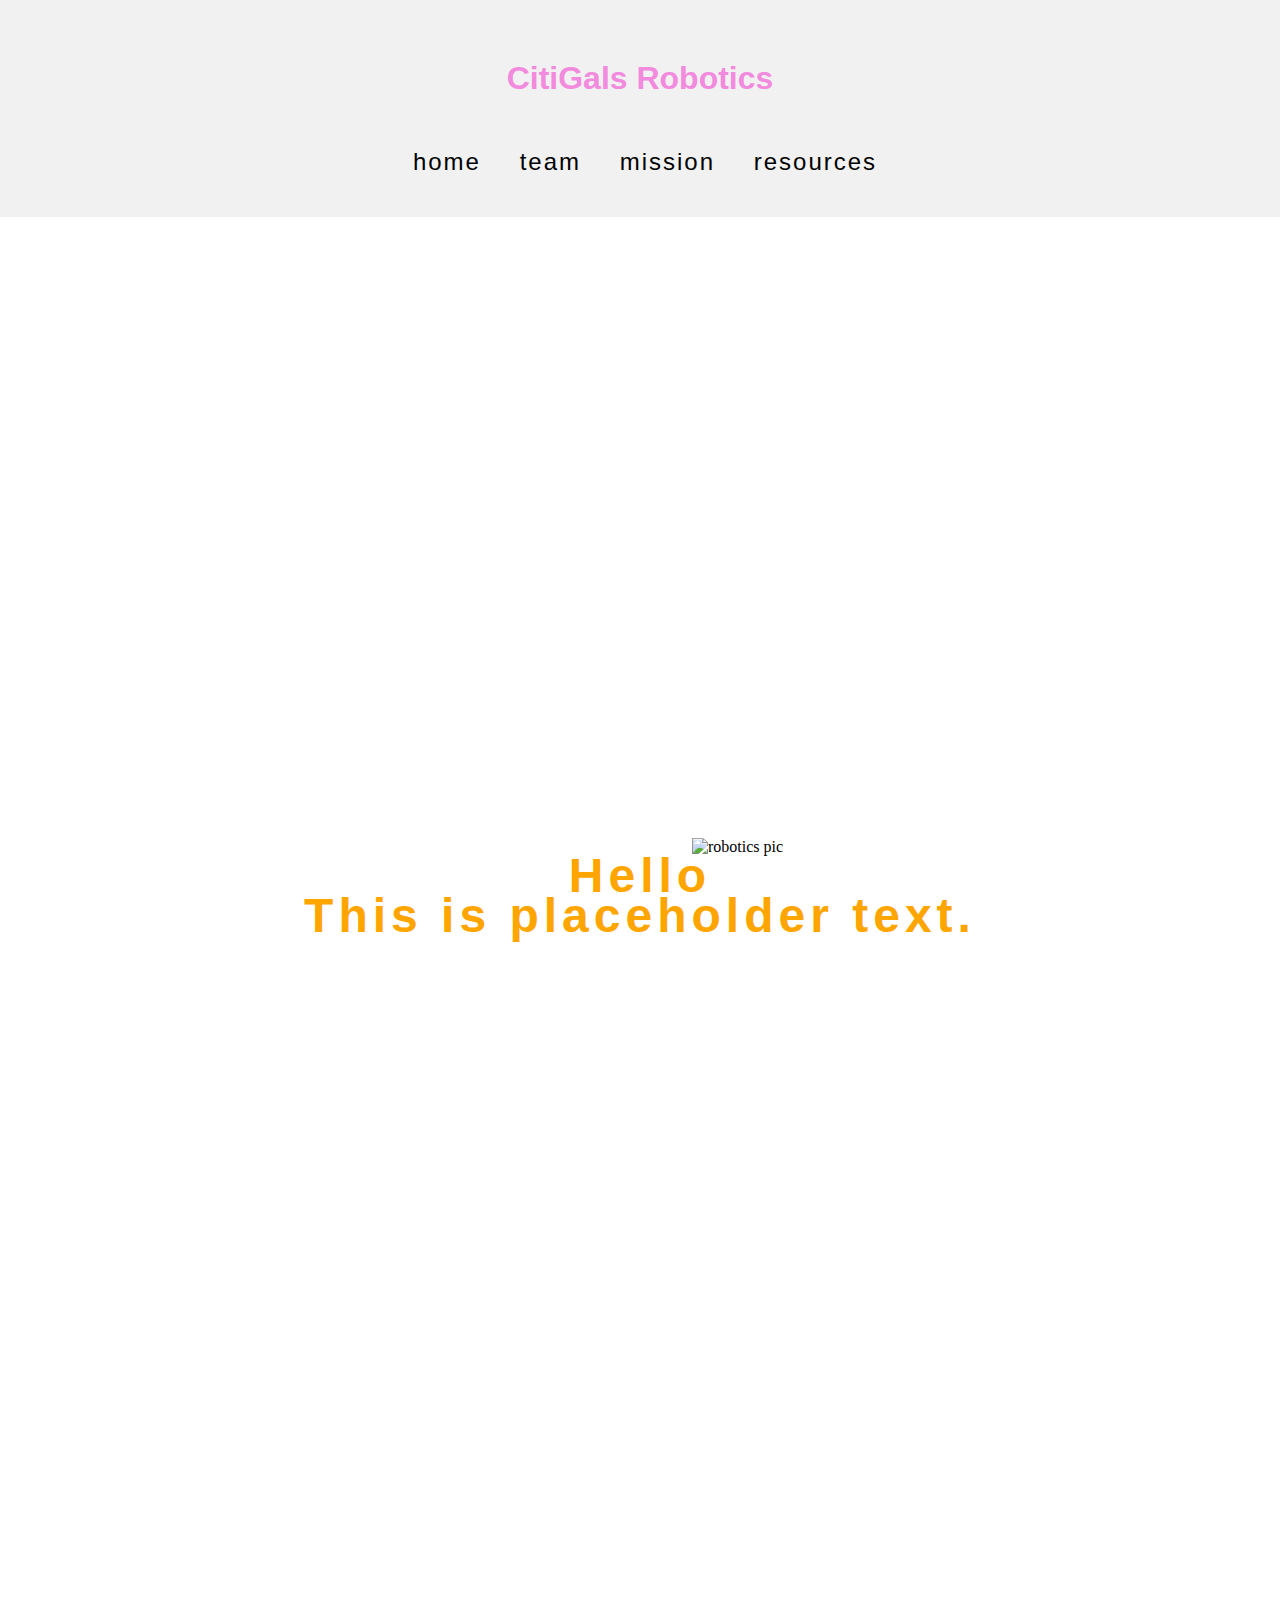
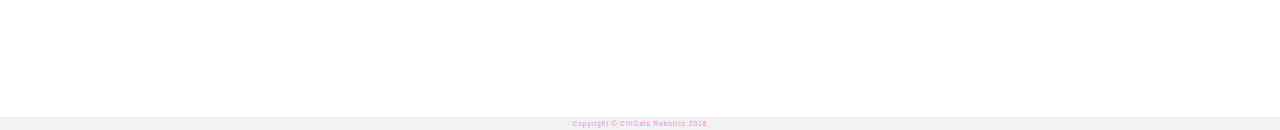
==== index.html @ 1422e7a4 "Added files" ====
<!DOCTYPE html>
<html lang = "en">
<head>
<title>CitiGals Robotics</title>
  <meta name="viewport" content="width=device=width, initial-scale=1.0">
  <meta name="author" content="Emily Hannon">
  <meta name="description" content="Official website for the CitiGals All-Girls Robotics team.">
  <!-- This will refresh the document every 30 secnonds. -->
  <meta http-equiv="refresh" content="30">
  <meta charset="utf-8">
<style>
.header{
  background-color: #f1f1f1;
  padding-bottom: 10px;
  padding-top: 60px;
  text-align: center;
  font-family: interstate, charcoal, sans-serif;
  color: #f28add;
}

nav {
    line-height:100px;
    background-color:#f1f1f1;
    float:center;
    font-family: interstate,Charcoal, sans-serif;
    color: black;
    text-align: center;
    letter-spacing: 2px;
    font-size: 150%;
    word-spacing: 30px;
    width: 100%;
    position: -webkit-sticky;
    position: sticky;
    top: 0;
    padding: 5px;
}

a:link {color: black;
text-decoration: none;}

a:visited {color: black;}

a:hover {color: #f28add;}

a:active {color: #f28add;}


h2 { background-image: url("http://shardsplaceholder.weebly.com/uploads/2/5/6/1/25614971/2111629_orig.png");
background-size: cover;
background-repeat: no-repeat;
color: white;
font-family: interstate,Charcoal, sans-serif;
text-align: center;
letter-spacing: 20px;
font-size: 600%;
line-height: 200%;
font-weight: .01;
vertical-align: middle;
padding-bottom: 100px;
padding-top: 100px;
}


h3 {
    color: orange;
    font-family: interstate,Charcoal, sans-serif;
    text-align: center;
    letter-spacing: 5px;
    font-size: 300%;
    line-height: 40px;
}

footer {
    color: #f28add;
    font-family: interstate,Charcoal, sans-serif;
    text-align: center;
    letter-spacing: 1px;
    font-size: 40%;
    line-height: 13px;
    background-color: #f1f1f1;
    padding
}

iframe{
margin:auto;
padding:4em;
}

html, body, body div, span, object, h1, h2, h3, h4, h5, h6, p, blockquote, pre, abbr, address, cite, code, del, dfn, em, img, ins, kbd, q, samp, small, strong, sub, sup, var, b, i, dl, dt, dd, ol, ul, li, fieldset, form, label, legend, table, caption, tbody, tfoot, thead, tr, th, td, article, aside, figure, header, hgroup, menu, section, time, mark, audio, video {
    margin: 0;
    padding: 0;
    border: 0;
    outline: 0;
    vertical-align: baseline;
}


</style>
</head>
<body>

<div class = "header">
  <h1>CitiGals Robotics</h1>
</div>

<nav>
<a href=“../index.html“>home</a>
  <a href="team.html">team</a>
  <a href="mission.html">mission</a>
  <a href="resources.html">resources</a>
</nav>

<div style="padding:0px;margin-top:0px;background-color:white;height:1500px;">
<h2>WELCOME</h2>
<iframe width="560" height="315" src="https://www.youtube.com/embed/krc8KiZj7mM" frameborder="0" allowfullscreen></iframe>
<img src= IMG_9735.jpg alt="robotics pic" style="width:552px;height:712.5px;">
<h3>
<p>Hello</p>
<p>This is placeholder text.</p>
</h3>
</div>

<footer>
<p>Copyright &copy; CitiGals Robotics 2018</p>
</footer>

</body>
</html>
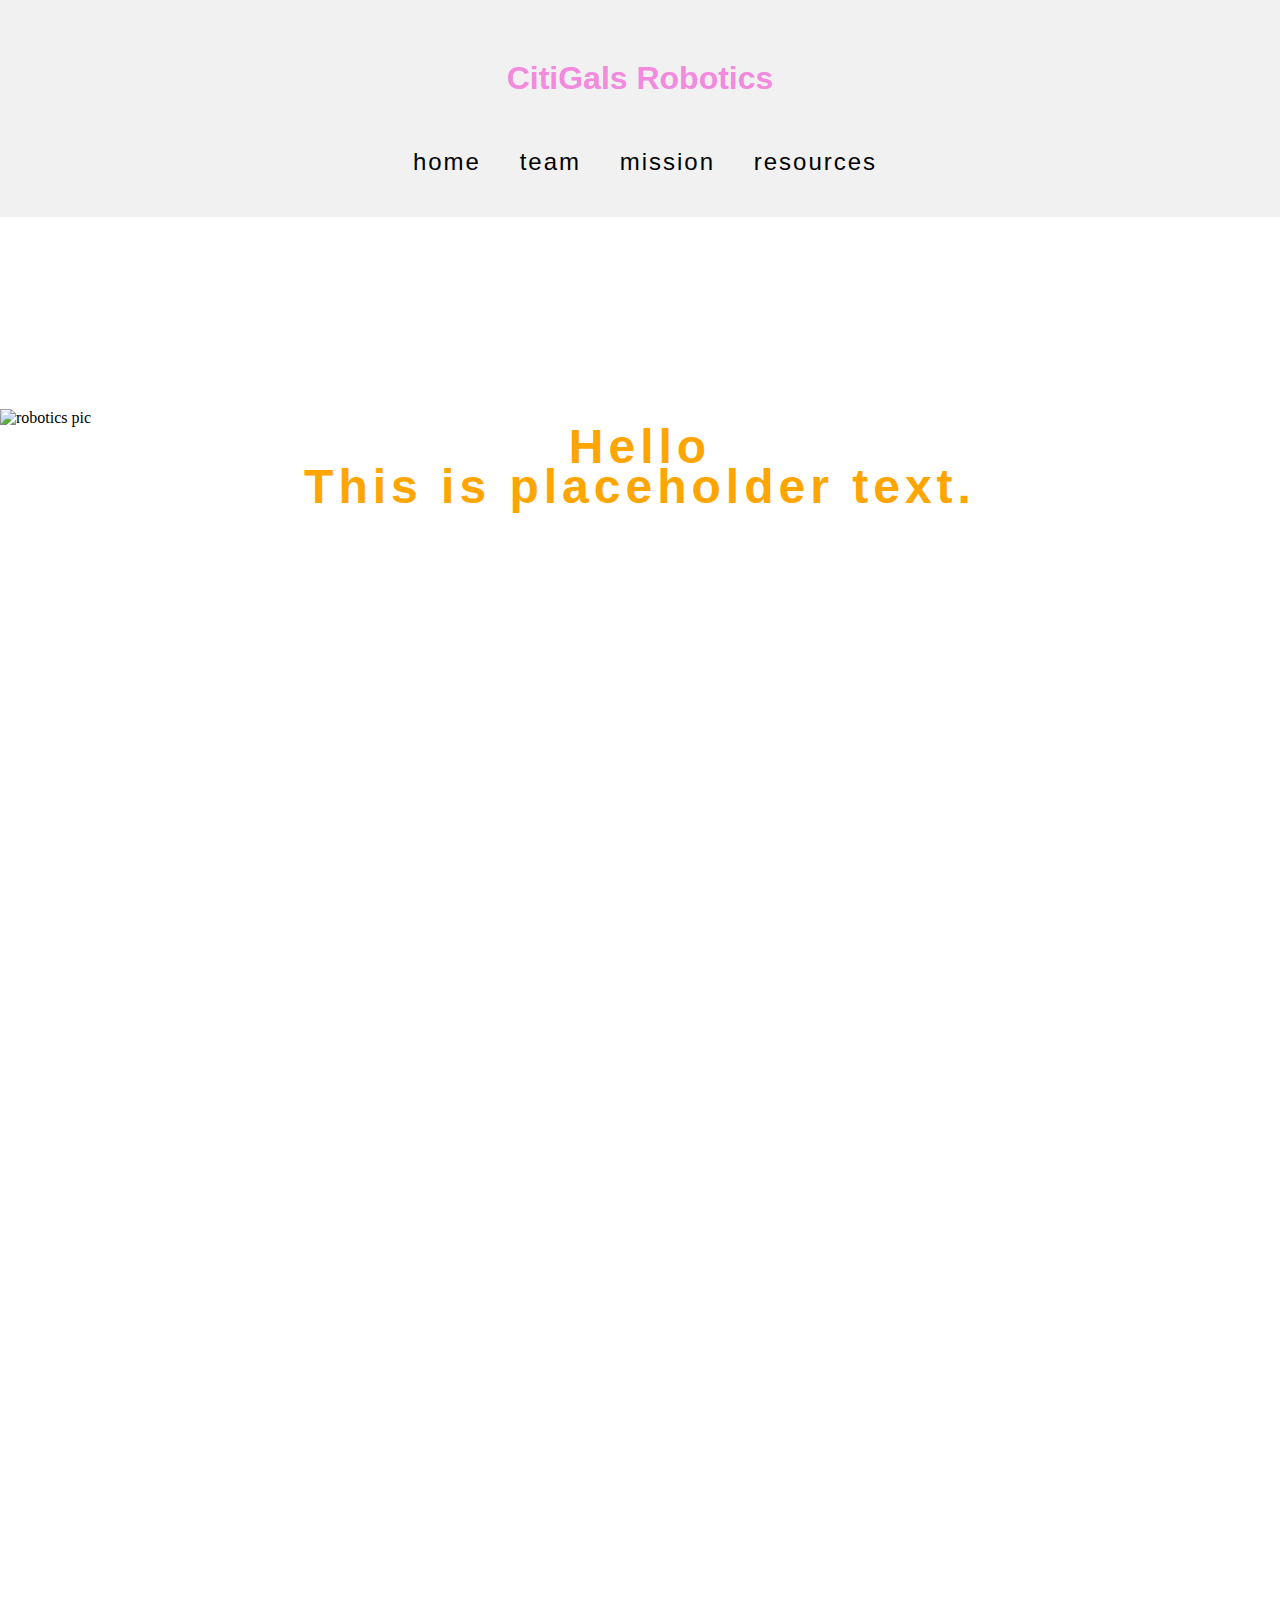
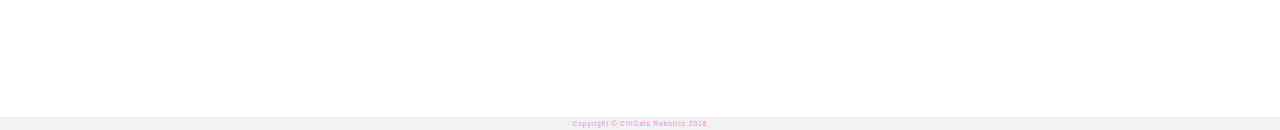
==== commit fb81e314: "Took out video" ====
--- a/index.html
+++ b/index.html
@@ -112,7 +112,7 @@
 
 <div style="padding:0px;margin-top:0px;background-color:white;height:1500px;">
 <h2>WELCOME</h2>
-<iframe width="560" height="315" src="https://www.youtube.com/embed/krc8KiZj7mM" frameborder="0" allowfullscreen></iframe>
+<!-- <iframe width="560" height="315" src="https://www.youtube.com/embed/" frameborder="0" allowfullscreen></iframe> -->
 <img src= IMG_9735.jpg alt="robotics pic" style="width:552px;height:712.5px;">
 <h3>
 <p>Hello</p>
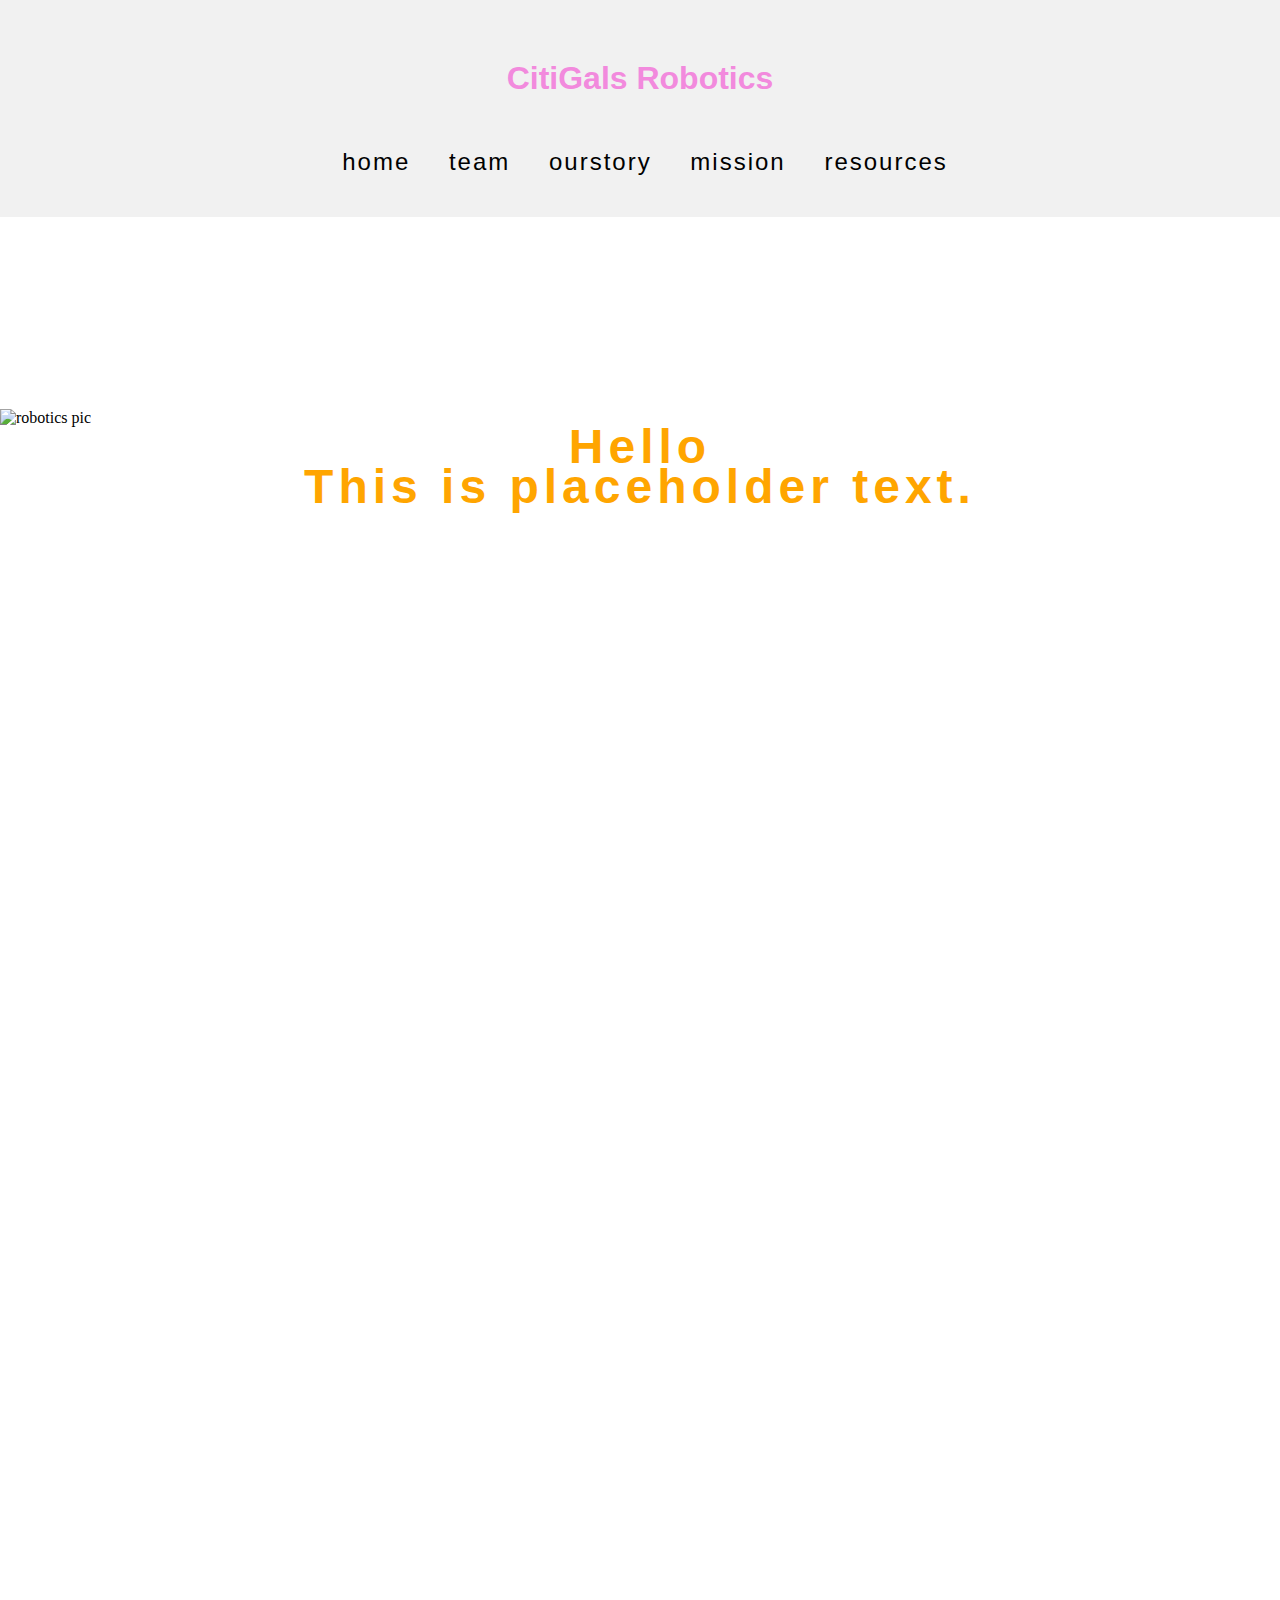
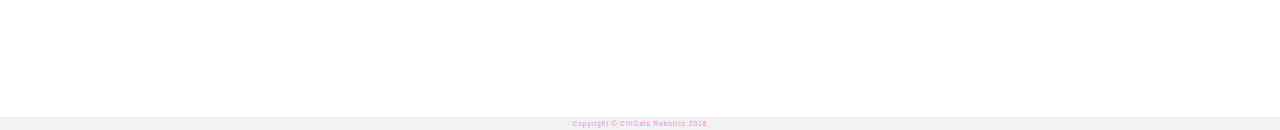
==== commit 55006d01: "updates boiiiii" ====
--- a/index.html
+++ b/index.html
@@ -8,95 +8,11 @@
   <!-- This will refresh the document every 30 secnonds. -->
   <meta http-equiv="refresh" content="30">
   <meta charset="utf-8">
-<style>
-.header{
-  background-color: #f1f1f1;
-  padding-bottom: 10px;
-  padding-top: 60px;
-  text-align: center;
-  font-family: interstate, charcoal, sans-serif;
-  color: #f28add;
-}
+  <!--Get that css boiii -->
+  <link rel="stylesheet" href="style.css">
 
-nav {
-    line-height:100px;
-    background-color:#f1f1f1;
-    float:center;
-    font-family: interstate,Charcoal, sans-serif;
-    color: black;
-    text-align: center;
-    letter-spacing: 2px;
-    font-size: 150%;
-    word-spacing: 30px;
-    width: 100%;
-    position: -webkit-sticky;
-    position: sticky;
-    top: 0;
-    padding: 5px;
-}
+</head>
 
-a:link {color: black;
-text-decoration: none;}
-
-a:visited {color: black;}
-
-a:hover {color: #f28add;}
-
-a:active {color: #f28add;}
-
-
-h2 { background-image: url("http://shardsplaceholder.weebly.com/uploads/2/5/6/1/25614971/2111629_orig.png");
-background-size: cover;
-background-repeat: no-repeat;
-color: white;
-font-family: interstate,Charcoal, sans-serif;
-text-align: center;
-letter-spacing: 20px;
-font-size: 600%;
-line-height: 200%;
-font-weight: .01;
-vertical-align: middle;
-padding-bottom: 100px;
-padding-top: 100px;
-}
-
-
-h3 {
-    color: orange;
-    font-family: interstate,Charcoal, sans-serif;
-    text-align: center;
-    letter-spacing: 5px;
-    font-size: 300%;
-    line-height: 40px;
-}
-
-footer {
-    color: #f28add;
-    font-family: interstate,Charcoal, sans-serif;
-    text-align: center;
-    letter-spacing: 1px;
-    font-size: 40%;
-    line-height: 13px;
-    background-color: #f1f1f1;
-    padding
-}
-
-iframe{
-margin:auto;
-padding:4em;
-}
-
-html, body, body div, span, object, h1, h2, h3, h4, h5, h6, p, blockquote, pre, abbr, address, cite, code, del, dfn, em, img, ins, kbd, q, samp, small, strong, sub, sup, var, b, i, dl, dt, dd, ol, ul, li, fieldset, form, label, legend, table, caption, tbody, tfoot, thead, tr, th, td, article, aside, figure, header, hgroup, menu, section, time, mark, audio, video {
-    margin: 0;
-    padding: 0;
-    border: 0;
-    outline: 0;
-    vertical-align: baseline;
-}
-
-
-</style>
-</head>
 <body>
 
 <div class = "header">
@@ -104,15 +20,15 @@
 </div>
 
 <nav>
-<a href=“../index.html“>home</a>
+  <a href=index.html>home</a>
   <a href="team.html">team</a>
+  <a href="ourstory.html">ourstory</a>
   <a href="mission.html">mission</a>
   <a href="resources.html">resources</a>
 </nav>
 
 <div style="padding:0px;margin-top:0px;background-color:white;height:1500px;">
 <h2>WELCOME</h2>
-<!-- <iframe width="560" height="315" src="https://www.youtube.com/embed/" frameborder="0" allowfullscreen></iframe> -->
 <img src= IMG_9735.jpg alt="robotics pic" style="width:552px;height:712.5px;">
 <h3>
 <p>Hello</p>
--- a/style.css
+++ b/style.css
@@ -0,0 +1,86 @@
+/*style.css*/
+
+.header{
+  background-color: #f1f1f1;
+  padding-bottom: 10px;
+  padding-top: 60px;
+  text-align: center;
+  font-family: interstate, charcoal, sans-serif;
+  color: #f28add;
+}
+
+nav {
+    line-height:100px;
+    background-color:#f1f1f1;
+    float:center;
+    font-family: interstate,Charcoal, sans-serif;
+    color: black;
+    text-align: center;
+    letter-spacing: 2px;
+    font-size: 150%;
+    word-spacing: 30px;
+    width: 100%;
+    position: -webkit-sticky;
+    position: sticky;
+    top: 0;
+    padding: 5px;
+}
+
+a:link {color: black;
+text-decoration: none;}
+
+a:visited {color: black;}
+
+a:hover {color: #f28add;}
+
+a:active {color: #f28add;}
+
+
+h2 { background-image: url("http://shardsplaceholder.weebly.com/uploads/2/5/6/1/25614971/2111629_orig.png");
+background-size: cover;
+background-repeat: no-repeat;
+color: white;
+font-family: interstate,Charcoal, sans-serif;
+text-align: center;
+letter-spacing: 20px;
+font-size: 600%;
+line-height: 200%;
+font-weight: .01;
+vertical-align: middle;
+padding-bottom: 100px;
+padding-top: 100px;
+}
+
+
+h3 {
+    color: orange;
+    font-family: interstate,Charcoal, sans-serif;
+    text-align: center;
+    letter-spacing: 5px;
+    font-size: 300%;
+    line-height: 40px;
+}
+
+footer {
+    color: #f28add;
+    font-family: interstate,Charcoal, sans-serif;
+    text-align: center;
+    letter-spacing: 1px;
+    font-size: 40%;
+    line-height: 13px;
+    background-color: #f1f1f1;
+    padding
+}
+
+iframe{
+margin:auto;
+padding:4em;
+}
+
+html, body, body div, span, object, h1, h2, h3, h4, h5, h6, p, blockquote, pre, abbr, address, cite, code, del, dfn, em, img, ins, kbd, q, samp, small, strong, sub, sup, var, b, i, dl, dt, dd, ol, ul, li, fieldset, form, label, legend, table, caption, tbody, tfoot, thead, tr, th, td, article, aside, figure, header, hgroup, menu, section, time, mark, audio, video {
+    margin: 0;
+    padding: 0;
+    border: 0;
+    outline: 0;
+    vertical-align: baseline;
+}
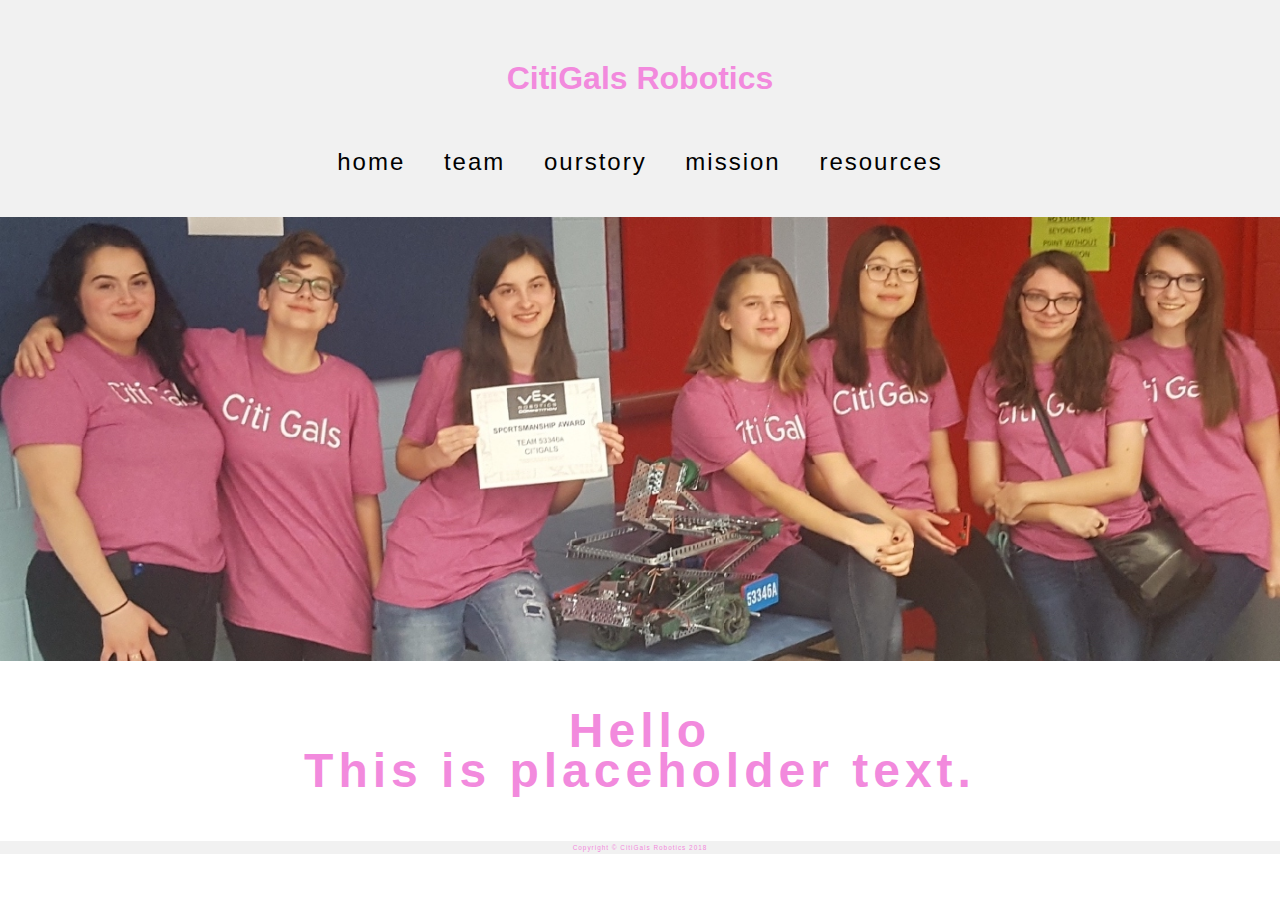
==== commit ed6a8c9d: "Changed: EVERYTHING AND NOTHING" ====
--- a/index.html
+++ b/index.html
@@ -27,9 +27,11 @@
   <a href="resources.html">resources</a>
 </nav>
 
-<div style="padding:0px;margin-top:0px;background-color:white;height:1500px;">
-<h2>WELCOME</h2>
-<img src= IMG_9735.jpg alt="robotics pic" style="width:552px;height:712.5px;">
+<div style="padding:0px;margin-top:0px;background-color:white;">
+<img src="./images/Import 6 137.JPG" alt="robotics pic">
+</div>
+
+<div style = "padding: 50px;">
 <h3>
 <p>Hello</p>
 <p>This is placeholder text.</p>
--- a/style.css
+++ b/style.css
@@ -23,7 +23,8 @@
     position: -webkit-sticky;
     position: sticky;
     top: 0;
-    padding: 5px;
+    padding-top: 5px;
+    padding-bottom:5px;
 }
 
 a:link {color: black;
@@ -36,29 +37,47 @@
 a:active {color: #f28add;}
 
 
-h2 { background-image: url("http://shardsplaceholder.weebly.com/uploads/2/5/6/1/25614971/2111629_orig.png");
+h2 { background-image: url("./images/Import 6 137.JPG");
 background-size: cover;
 background-repeat: no-repeat;
 color: white;
 font-family: interstate,Charcoal, sans-serif;
 text-align: center;
-letter-spacing: 20px;
+letter-spacing: 15px;
 font-size: 600%;
 line-height: 200%;
-font-weight: .01;
+font-weight: .001;
 vertical-align: middle;
-padding-bottom: 100px;
-padding-top: 100px;
+padding-bottom: 700px;
+padding-top: 700px;
 }
 
 
 h3 {
-    color: orange;
+    color: #f28add;
     font-family: interstate,Charcoal, sans-serif;
     text-align: center;
     letter-spacing: 5px;
     font-size: 300%;
     line-height: 40px;
+}
+
+h4{
+    color: black;
+    font-family: interstate,sans-serif;
+    text-align: center;
+    font-weight: .01;
+    font-size: 150%;
+
+
+}
+
+h5{
+    color: black;
+    font-family: interstate, sans-serif;
+    text-align: center;
+
+
 }
 
 footer {
@@ -77,6 +96,22 @@
 padding:4em;
 }
 
+html, body {
+    height: 100%;
+}
+
+img {
+    padding: 0;
+    display: block;
+    margin: 0 auto;
+    max-height: 100%;
+    max-width: 100%;
+    display: block;
+    margin-left: auto;
+    margin-right: auto;
+    width: 100%;
+}
+
 html, body, body div, span, object, h1, h2, h3, h4, h5, h6, p, blockquote, pre, abbr, address, cite, code, del, dfn, em, img, ins, kbd, q, samp, small, strong, sub, sup, var, b, i, dl, dt, dd, ol, ul, li, fieldset, form, label, legend, table, caption, tbody, tfoot, thead, tr, th, td, article, aside, figure, header, hgroup, menu, section, time, mark, audio, video {
     margin: 0;
     padding: 0;
